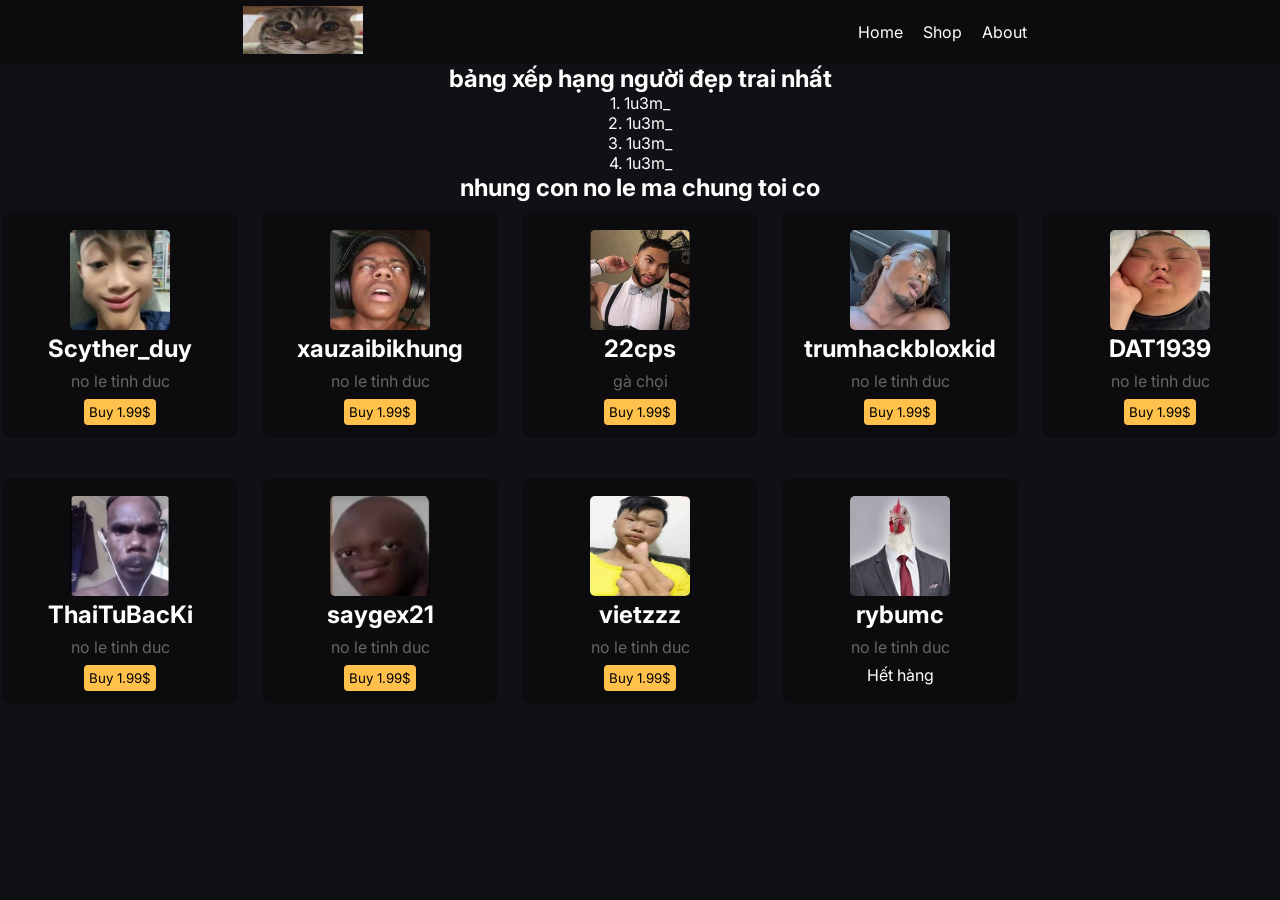
==== shop.html @ a57162af "first commit" ====
<!DOCTYPE html>
<html lang="en">
<head>
  <meta charset="UTF-8">
  <meta name="viewport" content="width=device-width, initial-scale=1.0">
  <link rel="stylesheet" href="style.css">
  <link rel="icon" href="favicon.png">
  <title>Brainnot 67</title>
  <link rel="preconnect" href="https://fonts.googleapis.com">
  <link rel="preconnect" href="https://fonts.gstatic.com" crossorigin>
  <link href="https://fonts.googleapis.com/css2?family=Anton&family=Inter:ital,opsz,wght@0,14..32,100..900;1,14..32,100..900&display=swap" rel="stylesheet">
</head>
<body>
  <header>
    <div class="container">
      <div class="logo">
        <a href=""><img id="img-logo" src="img/cat.jpg" alt=""></a>
      </div>

      <ul class="menu">
        <li><a href="index.html">Home</a></li>
        <li><a href="shop.html">Shop</a></li>
        <li><a href="about.html">About</a></li>
      </ul>
    </div>
  </header>

  <main>
    <h2>bảng xếp hạng người đẹp trai nhất</h2>
    <p>1. 1u3m_</p>
    <p>2. 1u3m_</p>
    <p>3. 1u3m_</p>
    <p>4. 1u3m_</p>

    <h2>nhung con no le ma chung toi co</h2>
    <div class="products">
      <div class="product-card">
        <img src="img/scyther_duy.jpg" alt="beduylonto">
        <div class="product-info">
          <h2>Scyther_duy</h2>
          <p>no le tinh duc</p>
        </div>
        <button onclick="alert('Mua thanh cong! cam on quy khach vi da mua')" class="btnstyle2">Buy 1.99$</button>
      </div>

      <div class="product-card">
        <img src="img/xauzai.jpg" alt="beduylonto">
        <div class="product-info">
          <h2>xauzaibikhung</h2>
          <p>no le tinh duc</p>
        </div>
        <button onclick="alert('Mua thanh cong! cam on quy khach vi da mua')" class="btnstyle2">Buy 1.99$</button>
      </div>

      <div class="product-card">
        <img src="img/22cps2.jpg" alt="beduylonto">
        <div class="product-info">
          <h2>22cps</h2>
          <p>gà chọi</p>
        </div>
        <button onclick="alert('Mua thanh cong! cam on quy khach vi da mua')" class="btnstyle2">Buy 1.99$</button>
      </div>

      <div class="product-card">
        <img src="img/trumhackblox.jpg" alt="beduylonto">
        <div class="product-info">
          <h2>trumhackbloxkid</h2>
          <p>no le tinh duc</p>
        </div>
        <button onclick="alert('Mua thanh cong! cam on quy khach vi da mua')" class="btnstyle2">Buy 1.99$</button>
      </div>

      <div class="product-card">
        <img src="img/dat1939.jpg" alt="beduylonto">
        <div class="product-info">
          <h2>DAT1939</h2>
          <p>no le tinh duc</p>
        </div>
        <button onclick="alert('Mua thanh cong! cam on quy khach vi da mua')" class="btnstyle2">Buy 1.99$</button>
      </div>

      <div class="product-card">
        <img src="img/thaitubacki.jpg" alt="beduylonto">
        <div class="product-info">
          <h2>ThaiTuBacKi</h2>
          <p>no le tinh duc</p>
        </div>
        <button onclick="alert('Mua thanh cong! cam on quy khach vi da mua')" class="btnstyle2">Buy 1.99$</button>
      </div>

      <div class="product-card">
        <img src="img/saygex21.jpg" alt="beduylonto">
        <div class="product-info">
          <h2>saygex21</h2>
          <p>no le tinh duc</p>
        </div>
        <button onclick="alert('Mua thanh cong! cam on quy khach vi da mua')" class="btnstyle2">Buy 1.99$</button>
      </div>

      <div class="product-card">
        <img src="img/vietzzz.jpg" alt="beduylonto">
        <div class="product-info">
          <h2>vietzzz</h2>
          <p>no le tinh duc</p>
        </div>
        <button onclick="alert('Mua thanh cong! cam on quy khach vi da mua')" class="btnstyle2">Buy 1.99$</button>
      </div>

      <div class="product-card">
        <img src="img/rybumc.jpg" alt="beduylonto">
        <div class="product-info">
          <h2>rybumc</h2>
          <p>no le tinh duc</p>
        </div>
        <p>Hết hàng</p>
      </div>


    </div>
  </main>
  
</body>
</html>
---- style.css ----
*{
  margin: 0;
  padding: 0;
  font-family: "Inter", sans-serif;
}
body{
  background-color: #0F1115;
  color: white;
  text-align: center;
}

.container{
  display: flex;
  align-items: center;
  justify-content: space-around;
  height: 64px;
  background-color: #0c0c0f;
}

.logo{
  display: flex;
}

#img-logo{
  height: 48px;
  width: 120px;
}

.menu{
  display: flex;
}

.menu{
  list-style: none;
}

.menu a{
  display: inline-block;
  text-decoration: none;
  color: white;;
  user-select: none;
  margin: 10px;
  transition: transform 0.2s ease-in-out;
}

.menu a:hover{
  transform: scale(1.1);
  text-shadow: 0 0 8px rgba(255, 255, 255, 0.5);
}

.container-text{
  margin: 10px;
}

.gioithieunole-card{
  display: flex;
  align-items: center;
  justify-content: center;
  background-color: #0c0c0f;
  width: 450px;
  height: 120px;
  margin: 20px auto;
  border-radius: 10px;
}

.gioithieunole-card img{
  margin: 10px;
  width: 100px;
  height: 100px;
  border-radius: 100%;
}

.gioithieunole-card p{
  color: rgb(138, 133, 133);
}

.gioithieunole-card audio{
  margin: 10px;
  width: 240px;
  height: 32px;
}

.gioithieu{
  margin: 10px;
  text-align: start;
}

footer{
  display: flex;
  flex-direction: column;
  align-items: center;
  justify-content: center;
  background-color: #000;
}

#chanbomadi{
  margin-bottom: 20px;
}

.qcthumb img{
  width: 100%;
  height: 100%;
  object-fit: contain;
}
.muanloday{
  margin-bottom: 20px;
}

.goivips h2{
  margin: 20px;
}
.rank-card{
  height: 167px;
  padding: 40px;
  overflow: hidden;
  background-color: #0c0c0f;
  border-radius: 10px;
}
.name p{
  font-family: "Anton", sans-serif;
  color: rgb(255, 200, 98);
  font-size: 35px;
}
.listtinhnang{
  margin: 12px;
  color: grey;
}

.btnstyle1{
  background-color: rgb(255, 200, 98);
  border: transparent;
  padding: 8px;
  border-radius: 3px 3px;
  cursor: pointer;
  transition: transform 0.2s ease-in-out;
  margin: 10px;
}

.btnstyle1:hover{
  transform: scale(1.05);
  background-color: rgb(255, 192, 76);
}

.card-container{
  display: flex;
  justify-content: center;
  align-items: stretch;
  gap: 20px;
  flex-wrap: wrap;
}

.ranks-card {
  margin: 0;
}

#comments{
  display: flex;
  margin: 10px;
  justify-content: start;
}

.comment-cards{
  display: flex;
  flex-direction: column;
  align-items: flex-start;
}

.comment-card img{
  margin: 0px 20px;
  width: 75px;
  height: 75px;
  border-radius: 50%;
  flex-shrink: 0;
}

.comment-card{
  border-radius: 10px;
  background-color: #0c0c0f;
  display: flex;
  align-items: center;
  width: 95%;
  max-width: 650px;
  min-height: 100px;
  margin: 10px 0 10px 12px;
}

.comment-header{
  display: flex;
  align-items: center;
  gap: 10px;
}
.comment-header span{
  color: #666;
}

.comment-content p{
  color: #d3d3d3;
}

.comment-content{
  text-align: start;
  margin: 10px;
}

.hinhanhsudungsp img{
  width: 100%;
  max-width: 200px;
}

.product-card{
  margin: 10px;
  background-color: #0c0c0f;
  width: 200px;
  height: 190px;
  padding: 18px;
  border-radius: 10px;
}

.product-card img{
  width: 100px;
  height: 100px;
  border-radius: 5px;
}

.product-info p{
  color: #666;
  margin: 8px;
}

.btnstyle2{
  border: transparent;
  padding: 5px;
  background-color:rgb(255, 192, 76);
  border-radius: 4px;
  cursor: pointer;
  color: black;
}

.products{
  display: grid;
  grid-template-columns: repeat(auto-fit, minmax(220px, 1fr));
  gap: 20px;
  justify-items: center;
}
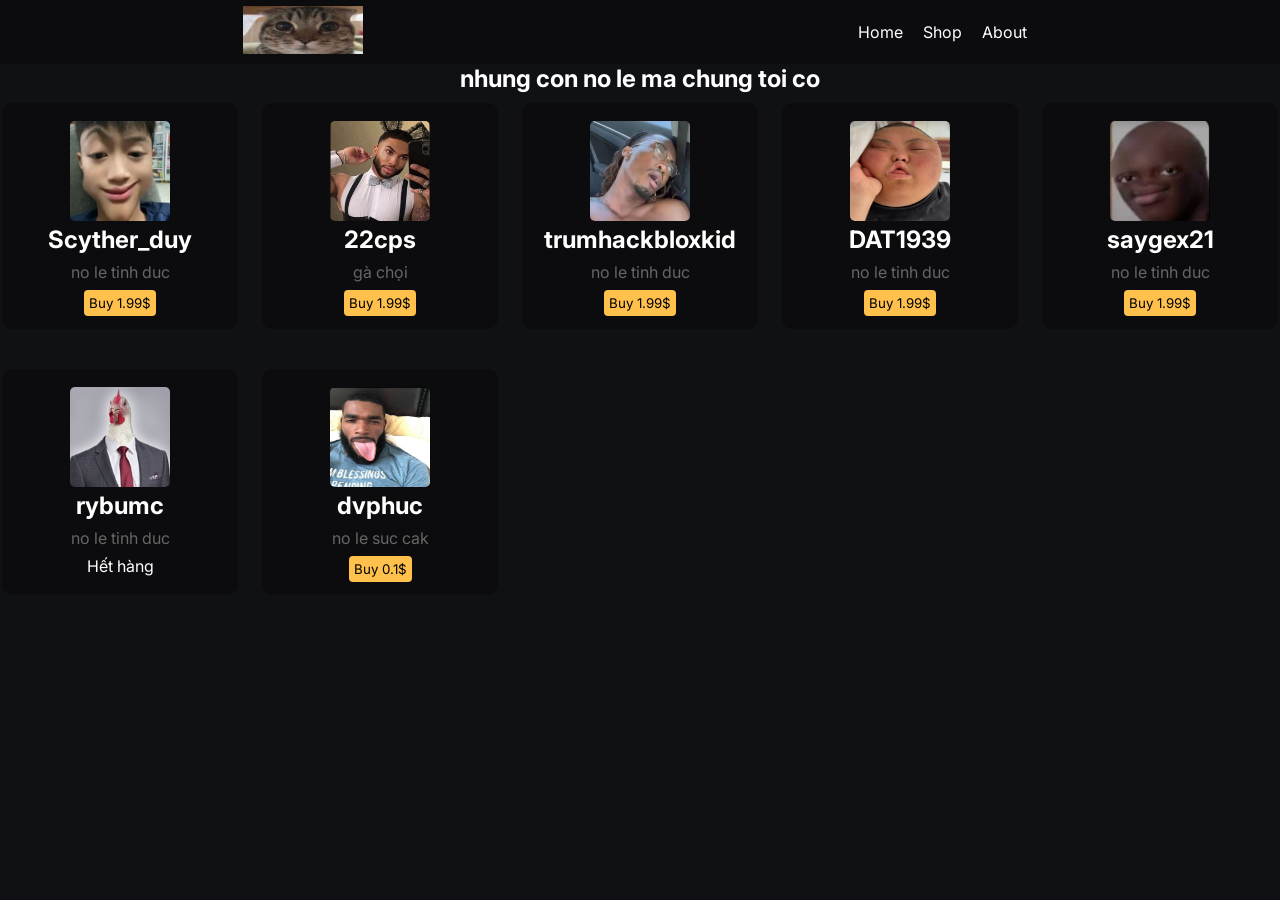
==== commit 65260cdc: "update" ====
--- a/shop.html
+++ b/shop.html
@@ -26,27 +26,12 @@
   </header>
 
   <main>
-    <h2>bảng xếp hạng người đẹp trai nhất</h2>
-    <p>1. 1u3m_</p>
-    <p>2. 1u3m_</p>
-    <p>3. 1u3m_</p>
-    <p>4. 1u3m_</p>
-
     <h2>nhung con no le ma chung toi co</h2>
     <div class="products">
       <div class="product-card">
         <img src="img/scyther_duy.jpg" alt="beduylonto">
         <div class="product-info">
           <h2>Scyther_duy</h2>
-          <p>no le tinh duc</p>
-        </div>
-        <button onclick="alert('Mua thanh cong! cam on quy khach vi da mua')" class="btnstyle2">Buy 1.99$</button>
-      </div>
-
-      <div class="product-card">
-        <img src="img/xauzai.jpg" alt="beduylonto">
-        <div class="product-info">
-          <h2>xauzaibikhung</h2>
           <p>no le tinh duc</p>
         </div>
         <button onclick="alert('Mua thanh cong! cam on quy khach vi da mua')" class="btnstyle2">Buy 1.99$</button>
@@ -80,27 +65,9 @@
       </div>
 
       <div class="product-card">
-        <img src="img/thaitubacki.jpg" alt="beduylonto">
-        <div class="product-info">
-          <h2>ThaiTuBacKi</h2>
-          <p>no le tinh duc</p>
-        </div>
-        <button onclick="alert('Mua thanh cong! cam on quy khach vi da mua')" class="btnstyle2">Buy 1.99$</button>
-      </div>
-
-      <div class="product-card">
         <img src="img/saygex21.jpg" alt="beduylonto">
         <div class="product-info">
           <h2>saygex21</h2>
-          <p>no le tinh duc</p>
-        </div>
-        <button onclick="alert('Mua thanh cong! cam on quy khach vi da mua')" class="btnstyle2">Buy 1.99$</button>
-      </div>
-
-      <div class="product-card">
-        <img src="img/vietzzz.jpg" alt="beduylonto">
-        <div class="product-info">
-          <h2>vietzzz</h2>
           <p>no le tinh duc</p>
         </div>
         <button onclick="alert('Mua thanh cong! cam on quy khach vi da mua')" class="btnstyle2">Buy 1.99$</button>
@@ -115,6 +82,14 @@
         <p>Hết hàng</p>
       </div>
 
+      <div class="product-card">
+        <img src="img/wries.jpg" alt="beduylonto">
+        <div class="product-info">
+          <h2>dvphuc</h2>
+          <p>no le suc cak</p>
+        </div>
+        <button class="btnstyle2" onclick="alert('Mua thanh cong! cam on quy khach vi da mua')">Buy 0.1$</button>
+      </div>
 
     </div>
   </main>
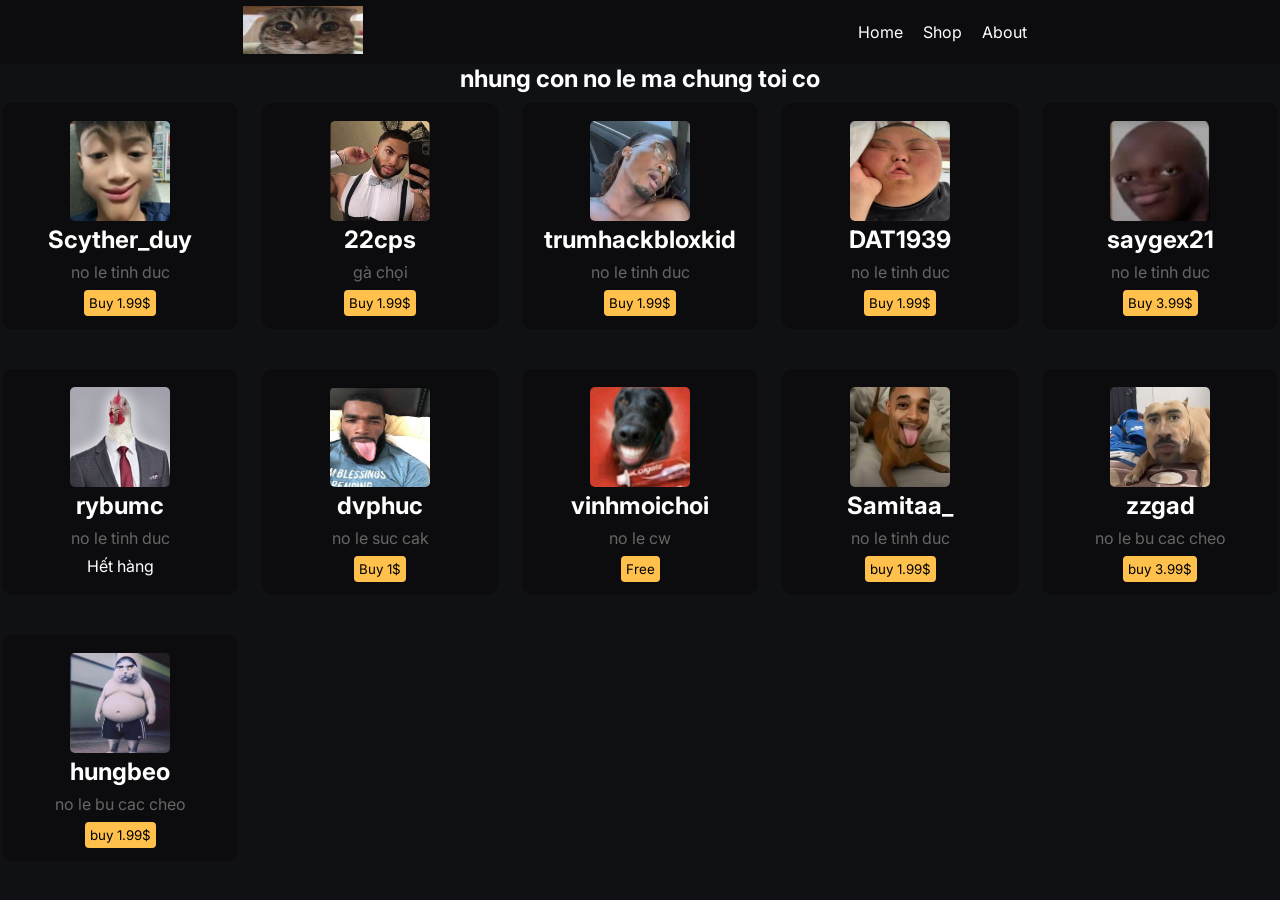
==== commit 63533cce: "Update website" ====
--- a/shop.html
+++ b/shop.html
@@ -70,7 +70,7 @@
           <h2>saygex21</h2>
           <p>no le tinh duc</p>
         </div>
-        <button onclick="alert('Mua thanh cong! cam on quy khach vi da mua')" class="btnstyle2">Buy 1.99$</button>
+        <button onclick="alert('Mua thanh cong! cam on quy khach vi da mua')" class="btnstyle2">Buy 3.99$</button>
       </div>
 
       <div class="product-card">
@@ -88,7 +88,43 @@
           <h2>dvphuc</h2>
           <p>no le suc cak</p>
         </div>
-        <button class="btnstyle2" onclick="alert('Mua thanh cong! cam on quy khach vi da mua')">Buy 0.1$</button>
+        <button class="btnstyle2" onclick="alert('Mua thanh cong! cam on quy khach vi da mua')">Buy 1$</button>
+      </div>
+      
+      <div class="product-card">
+        <img src="img/vinhmoichoi.jpg" alt="beduylonto">
+        <div class="product-info">
+          <h2>vinhmoichoi</h2>
+          <p>no le cw</p>
+        </div>
+        <button class="btnstyle2" onclick="alert('Mua thanh cong! cam on quy khach vi da mua')">Free</button>
+      </div>
+
+      <div class="product-card">
+        <img src="img/Samitaa_.jpg" alt="beduylonto">
+        <div class="product-info">
+          <h2>Samitaa_</h2>
+          <p>no le tinh duc</p>
+        </div>
+        <button class="btnstyle2" onclick="alert('Mua thanh cong! cam on quy khach vi da mua')">buy 1.99$</button>
+      </div>
+
+      <div class="product-card">
+        <img src="img/zzgad.jpg" alt="beduylonto">
+        <div class="product-info">
+          <h2>zzgad</h2>
+          <p>no le bu cac cheo</p>
+        </div>
+        <button class="btnstyle2" onclick="alert('Mua thanh cong! cam on quy khach vi da mua')">buy 3.99$</button>
+      </div>
+
+      <div class="product-card">
+        <img src="img/hungbeo.jpg" alt="beduylonto">
+        <div class="product-info">
+          <h2>hungbeo</h2>
+          <p>no le bu cac cheo</p>
+        </div>
+        <button class="btnstyle2" onclick="alert('Mua thanh cong! cam on quy khach vi da mua')">buy 1.99$</button>
       </div>
 
     </div>
--- a/style.css
+++ b/style.css
@@ -96,16 +96,6 @@
 #chanbomadi{
   margin-bottom: 20px;
 }
-
-.qcthumb img{
-  width: 100%;
-  height: 100%;
-  object-fit: contain;
-}
-.muanloday{
-  margin-bottom: 20px;
-}
-
 .goivips h2{
   margin: 20px;
 }
